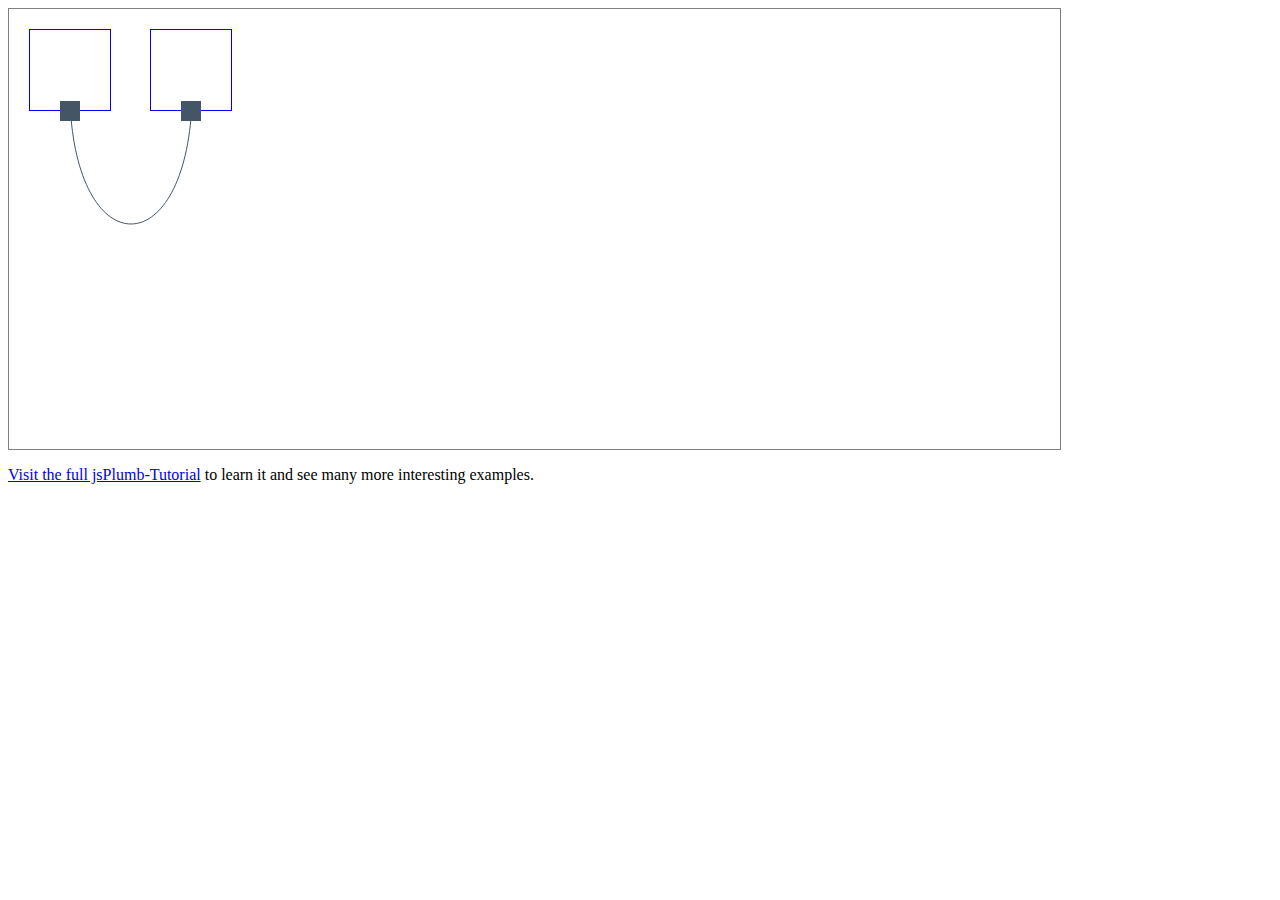
==== tutorials/tutorial1.freedevelopertutorials.com.draggableElements/index.html @ 92b02dcf "Renamed as 'draggable' tutorial" ====
<!doctype html>
<html>
<head>

    <title>jsPlumb - tutorial</title>
    <meta http-equiv="content-type" content="text/html;charset=utf-8" />
    <meta name="viewport" content="width=device-width, initial-scale=1, minimum-scale=1, maximum-scale=1, user-scalable=no"/>
    <link href="//netdna.bootstrapcdn.com/font-awesome/4.0.3/css/font-awesome.css" rel="stylesheet">
    <link href="//fonts.googleapis.com/css?family=Lato:400,700" rel="stylesheet">

    <link rel="stylesheet" type="text/css" href="css/style.css">
    
</head>

    <body data-demo-id="tutorial">

        <div id="diagramContainer">
            <div id="item_left"  class="item"></div>
            <div id="item_right" class="item" style="left:150px;"></div>
        </div>
    
        <p><a href="http://www.freedevelopertutorials.com/jsplumb-tutorial/introduction/">Visit the full jsPlumb-Tutorial</a> to learn it and see many more interesting examples.</p>
     
        <!-- JS -->
        <!-- NOTE absolute LOCATION /js for library files: -->
        <script src="/js/jsplumb.min.js"></script> 

        <!-- NOTE relative LOCATION ./js for other files: -->
        <script src="js/tutorial.js"></script>

    </body>

</html>
---- tutorials/tutorial1.freedevelopertutorials.com.draggableElements/css/style.css ----
#diagramContainer {
    padding: 20px;
    width:80%; height: 400px;
    border: 1px solid gray;
}

.item {
    /* Added to enable draggable elements: */
    position: absolute;

    height:80px; width: 80px;
    border: 1px solid blue;
}
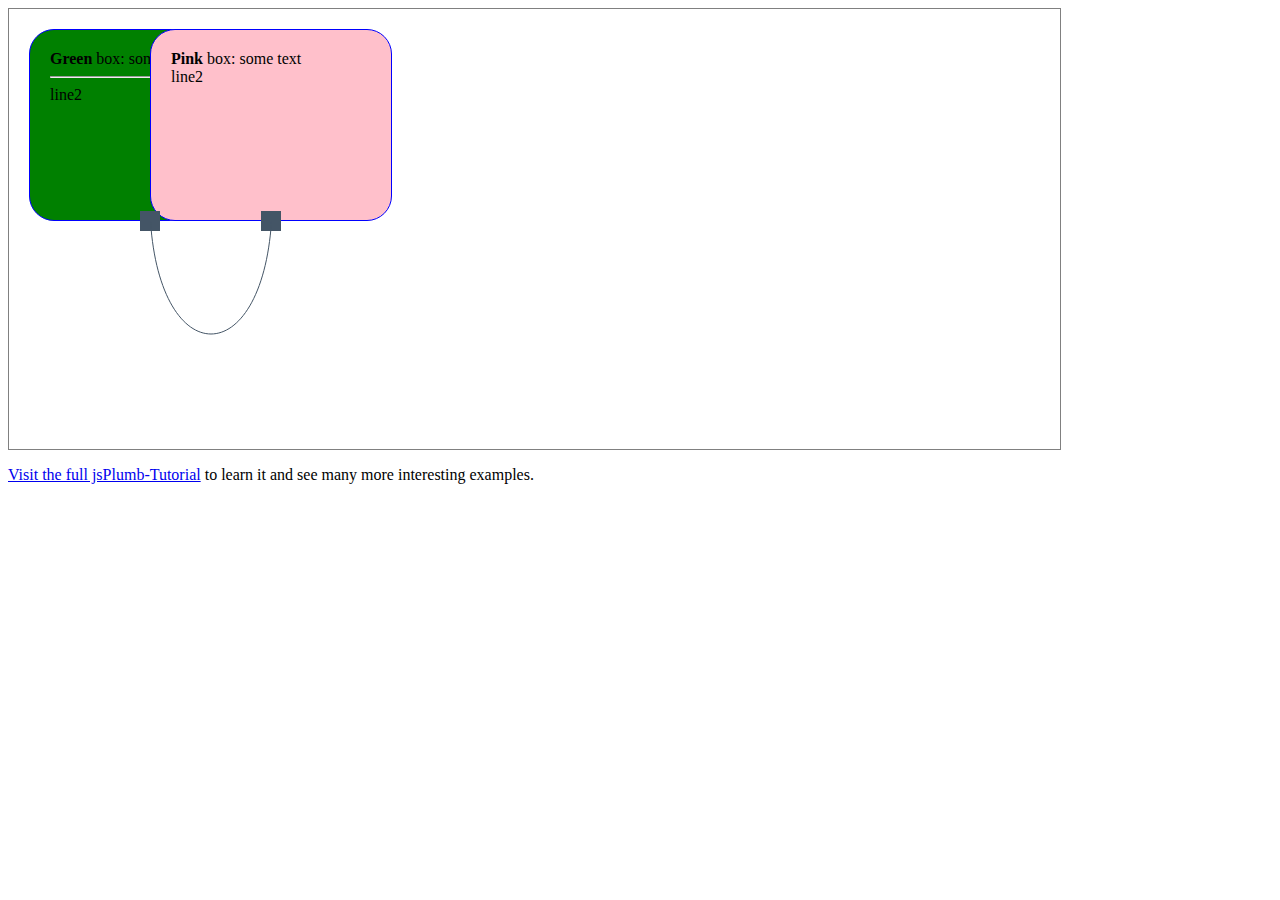
==== commit 660a74c8: "Added some basic styling and content to the draggable boxes" ====
--- a/tutorials/tutorial1.freedevelopertutorials.com.draggableElements/index.html
+++ b/tutorials/tutorial1.freedevelopertutorials.com.draggableElements/index.html
@@ -15,8 +15,17 @@
     <body data-demo-id="tutorial">
 
         <div id="diagramContainer">
-            <div id="item_left"  class="item"></div>
-            <div id="item_right" class="item" style="left:150px;"></div>
+            <div id="item_left"  class="green-rounded item">
+                <b>Green</b> box: some text
+                <hr/>
+                line2
+            </div>
+
+            <div id="item_right" class="pink-rounded item" style="left:150px;">
+                    <b>Pink</b> box: some text
+<br/>
+                    line2
+            </div>
         </div>
     
         <p><a href="http://www.freedevelopertutorials.com/jsplumb-tutorial/introduction/">Visit the full jsPlumb-Tutorial</a> to learn it and see many more interesting examples.</p>
--- a/tutorials/tutorial1.freedevelopertutorials.com.draggableElements/css/style.css
+++ b/tutorials/tutorial1.freedevelopertutorials.com.draggableElements/css/style.css
@@ -12,4 +12,19 @@
 
     height:80px; width: 80px;
     border: 1px solid blue;
+}
+
+.pink-rounded {
+    border-radius: 25px;
+    background: pink;
+    padding: 20px; 
+    width: 200px;
+    height: 150px;    
+}
+.green-rounded {
+    border-radius: 25px;
+    background: green;
+    padding: 20px; 
+    width: 200px;
+    height: 150px;    
 }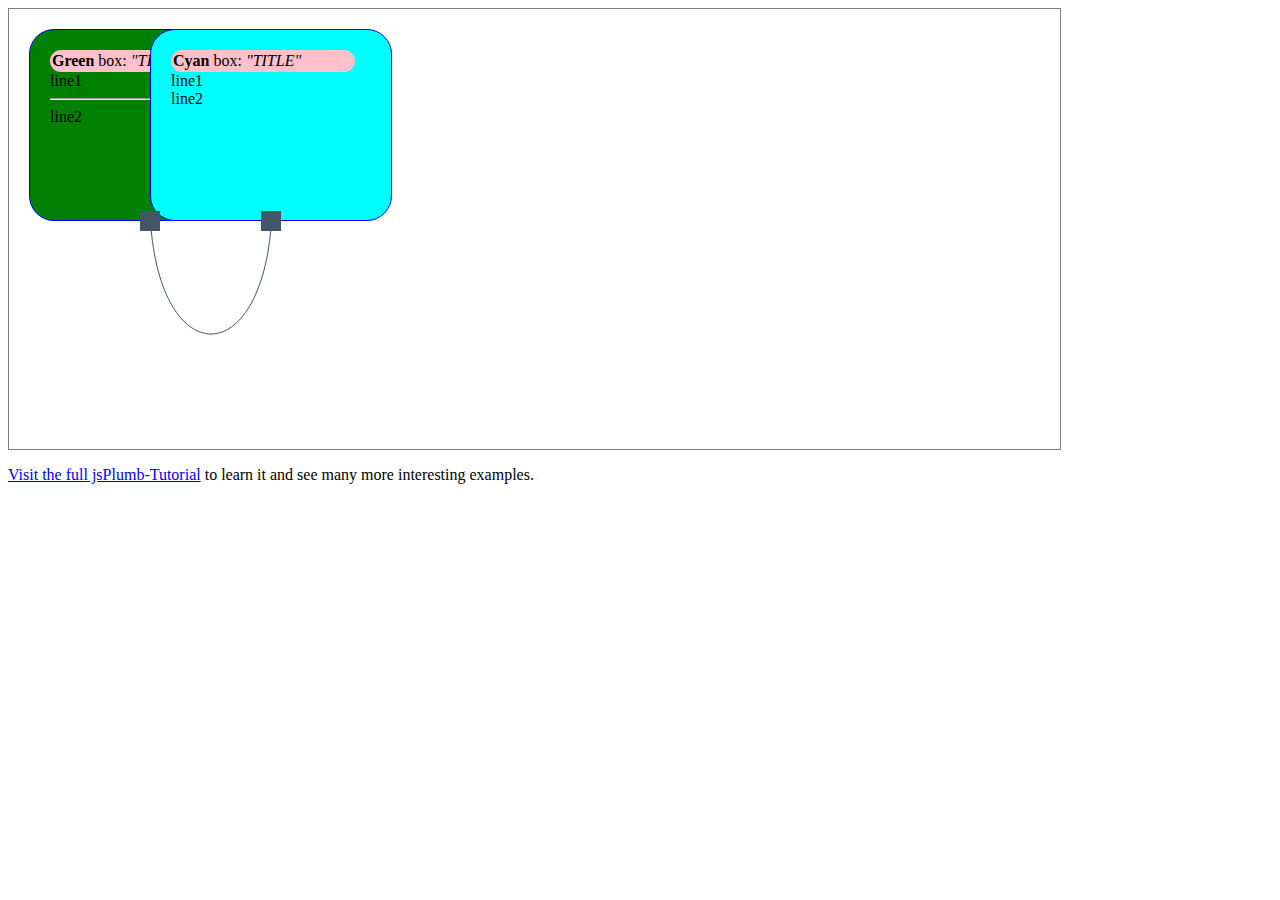
==== commit 06a78db9: "More styling - inner boxes for box titles" ====
--- a/tutorials/tutorial1.freedevelopertutorials.com.draggableElements/index.html
+++ b/tutorials/tutorial1.freedevelopertutorials.com.draggableElements/index.html
@@ -16,16 +16,23 @@
 
         <div id="diagramContainer">
             <div id="item_left"  class="green-rounded item">
-                <b>Green</b> box: some text
+                <div class="title-rounded">
+                    <b>Green</b> box: <i>"TITLE"</i>
+                </div>
+                line1
                 <hr/>
                 line2
             </div>
 
-            <div id="item_right" class="pink-rounded item" style="left:150px;">
-                    <b>Pink</b> box: some text
-<br/>
-                    line2
+            <div id="item_right" class="cyan-rounded item" style="left:150px;">
+                <div class="title-rounded">
+                    <b>Cyan</b> box: <i>"TITLE"</i>
+                </div>
+                line1
+                <br/>
+                line2
             </div>
+
         </div>
     
         <p><a href="http://www.freedevelopertutorials.com/jsplumb-tutorial/introduction/">Visit the full jsPlumb-Tutorial</a> to learn it and see many more interesting examples.</p>
--- a/tutorials/tutorial1.freedevelopertutorials.com.draggableElements/css/style.css
+++ b/tutorials/tutorial1.freedevelopertutorials.com.draggableElements/css/style.css
@@ -14,13 +14,22 @@
     border: 1px solid blue;
 }
 
-.pink-rounded {
+.title-rounded {
     border-radius: 25px;
     background: pink;
+    padding: 2px; 
+    width: 180px;
+    height: 18px;
+}
+
+.cyan-rounded {
+    border-radius: 25px;
+    background: cyan;
     padding: 20px; 
     width: 200px;
     height: 150px;    
 }
+
 .green-rounded {
     border-radius: 25px;
     background: green;
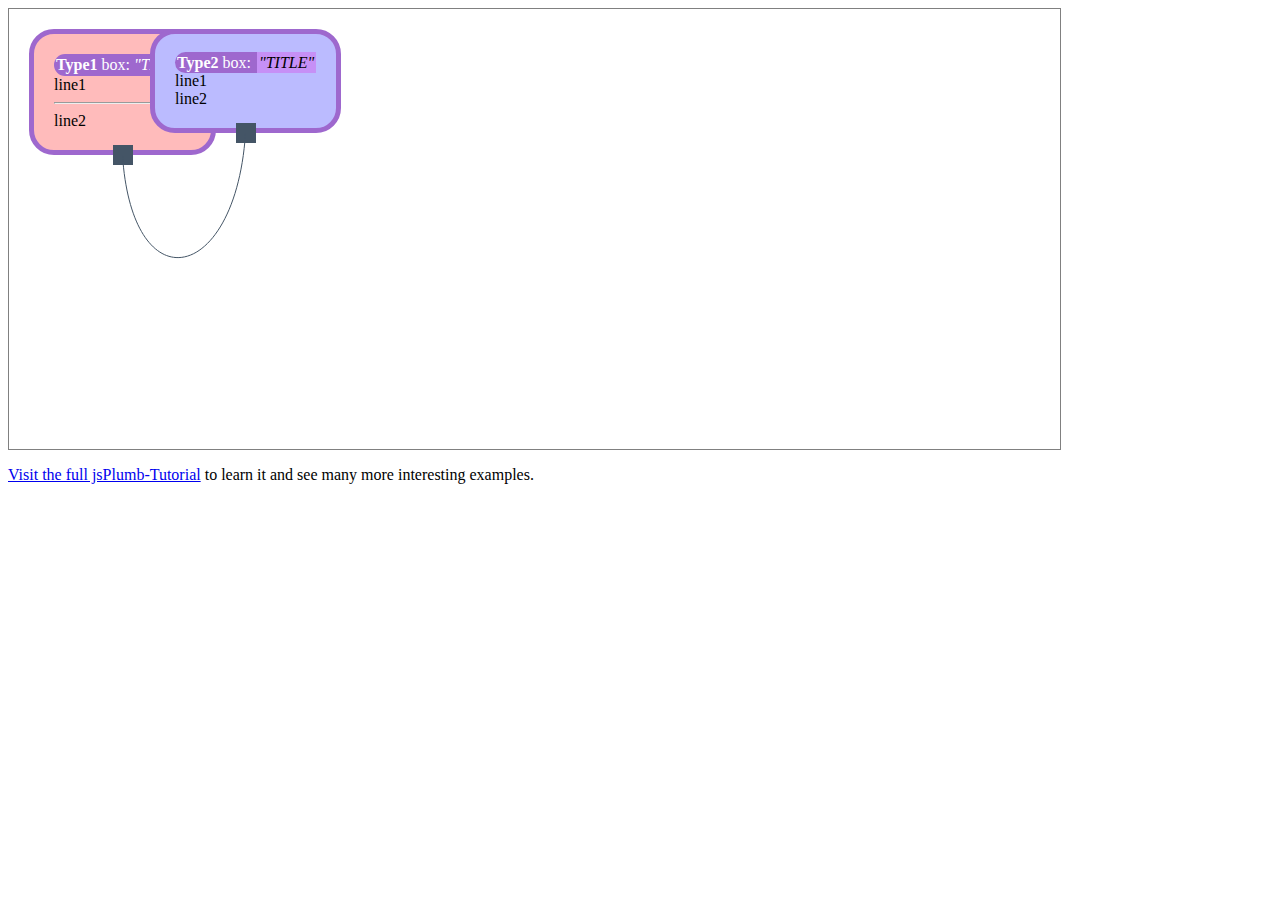
==== commit 788904c1: "More styling - nicer inner boxes for box titles" ====
--- a/tutorials/tutorial1.freedevelopertutorials.com.draggableElements/index.html
+++ b/tutorials/tutorial1.freedevelopertutorials.com.draggableElements/index.html
@@ -14,19 +14,24 @@
 
     <body data-demo-id="tutorial">
 
+        <!-- info about nested boxes:
+        https://stackoverflow.com/questions/18381670/how-to-nest-css-boxes-with-relative-positioning-and-absolute-positioning#comment26995236_18381724
+        -->
+
         <div id="diagramContainer">
-            <div id="item_left"  class="green-rounded item">
+            <div id="item_left"  class="type1-rounded item">
                 <div class="title-rounded">
-                    <b>Green</b> box: <i>"TITLE"</i>
+                    <b>Type1</b> box: <i>"TITLE"</i>
                 </div>
                 line1
                 <hr/>
                 line2
             </div>
 
-            <div id="item_right" class="cyan-rounded item" style="left:150px;">
-                <div class="title-rounded">
-                    <b>Cyan</b> box: <i>"TITLE"</i>
+            <div id="item_right" class="type2-rounded item" style="left:150px;">
+                <div class="line_container">
+                    <div class="block1 title-left-rounded"> <b>Type2</b> box: </div>
+                    <div class="block2 title-right-rounded"> <i>"TITLE"</i> </div>
                 </div>
                 line1
                 <br/>
--- a/tutorials/tutorial1.freedevelopertutorials.com.draggableElements/css/style.css
+++ b/tutorials/tutorial1.freedevelopertutorials.com.draggableElements/css/style.css
@@ -14,26 +14,76 @@
     border: 1px solid blue;
 }
 
+/* line_container used to contain 2 blocks on same line: */
+.line_container
+{
+    text-align:center;
+}
+.block1,.block2
+{
+    display:inline;
+}
+
 .title-rounded {
     border-radius: 25px;
-    background: pink;
+    background: rgb(158, 104, 206);
+    color: white;
+
     padding: 2px; 
-    width: 180px;
+    /*width: max-content;*/
+    /* width: 180px;*/
     height: 18px;
 }
 
-.cyan-rounded {
-    border-radius: 25px;
-    background: cyan;
-    padding: 20px; 
-    width: 200px;
-    height: 150px;    
+.title-left-rounded {
+    border-radius: 25px 0px 0px 25px;
+    background: rgb(158, 104, 206);
+    color: white;
+
+    padding: 2px; 
+    /*width: max-content;*/
+    /* width: 180px;*/
+    height: 18px;
 }
 
-.green-rounded {
+.title-right-rounded {
+    /*border-radius: 0px 25px 25px 0px;*/
+    background: rgb(198, 144, 246);
+    color: black;
+
+    padding: 2px; 
+    /*width: max-content;*/
+    /* width: 180px;*/
+    height: 18px;
+}
+
+.type1-rounded {
     border-radius: 25px;
-    background: green;
+
+    border-style: solid;
+    border-width: 5px;
+    border-color: rgb(158, 104, 206);
+
+    background: #fbb;
     padding: 20px; 
-    width: 200px;
-    height: 150px;    
+
+    /* Adapt size to content: */
+    /*width: 200px; height: 150px; */
+    width: max-content; height: max-content;
+
+}
+
+.type2-rounded {
+    border-radius: 25px;
+
+    border-style: solid;
+    border-width: 5px;
+    border-color: rgb(158, 104, 206);
+
+    background: #bbf;
+    padding: 20px; 
+
+    /* Adapt size to content: */
+    /*width: 200px; height: 150px; */
+    width: max-content; height: max-content;
 }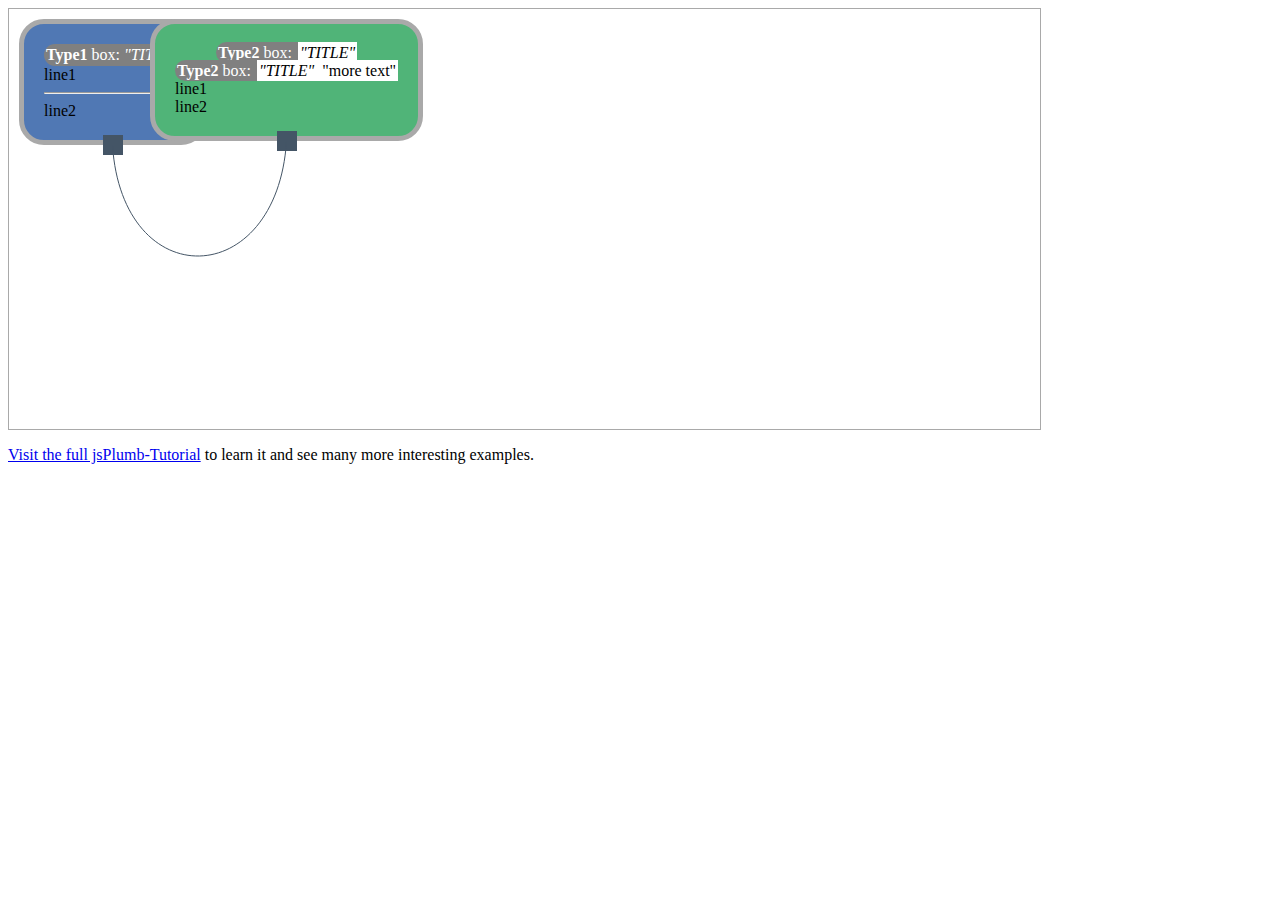
==== commit 7f5c7151: "Experimenting wiht multiple blocks on same line" ====
--- a/tutorials/tutorial1.freedevelopertutorials.com.draggableElements/index.html
+++ b/tutorials/tutorial1.freedevelopertutorials.com.draggableElements/index.html
@@ -30,9 +30,14 @@
 
             <div id="item_right" class="type2-rounded item" style="left:150px;">
                 <div class="line_container">
-                    <div class="block1 title-left-rounded"> <b>Type2</b> box: </div>
-                    <div class="block2 title-right-rounded"> <i>"TITLE"</i> </div>
-                </div>
+                        <div class="block1 title-left-rounded"> <b>Type2</b> box: </div>
+                        <div class="block2 title-right-rounded"> <i>"TITLE"</i> </div>
+                    </div>
+                    <div class="line_container">
+                        <div class="blockN title-left-rounded"> <b>Type2</b> box: </div>
+                        <div class="blockN title-right-rounded"> <i>"TITLE"</i> </div>
+                        <div class="blockN title-right-rounded"> "more text" </div>
+                    </div>
                 line1
                 <br/>
                 line2
--- a/tutorials/tutorial1.freedevelopertutorials.com.draggableElements/css/style.css
+++ b/tutorials/tutorial1.freedevelopertutorials.com.draggableElements/css/style.css
@@ -1,32 +1,42 @@
 
 
+:root {
+    --main-bg-color:     grey;
+    --main-border-color: darkgrey;
+ 
+    --title-color:       grey;
+    --title-left-color:  grey;
+    --title-right-color: white;
+
+    --type1-bg-color: rgb(80, 120, 180);
+    --type2-bg-color: rgb(80, 180, 120);
+
+  }
+
 #diagramContainer {
-    padding: 20px;
+    padding: 10px;
     width:80%; height: 400px;
-    border: 1px solid gray;
+    
+    border: 1px solid var(--main-border-color);
 }
 
 .item {
     /* Added to enable draggable elements: */
     position: absolute;
 
+    background: solid var(--main-bg-color);
+
     height:80px; width: 80px;
-    border: 1px solid blue;
+    border: 1px solid var(--main-border-color);
 }
 
 /* line_container used to contain 2 blocks on same line: */
-.line_container
-{
-    text-align:center;
-}
-.block1,.block2
-{
-    display:inline;
-}
+.line_container  {  text-align:center;  }
+.block1, .block2, .blockN {  display:inline;     }
 
 .title-rounded {
     border-radius: 25px;
-    background: rgb(158, 104, 206);
+    background: var(--title-color);
     color: white;
 
     padding: 2px; 
@@ -37,23 +47,19 @@
 
 .title-left-rounded {
     border-radius: 25px 0px 0px 25px;
-    background: rgb(158, 104, 206);
+    background: var(--title-left-color);
     color: white;
 
     padding: 2px; 
-    /*width: max-content;*/
-    /* width: 180px;*/
     height: 18px;
 }
 
 .title-right-rounded {
     /*border-radius: 0px 25px 25px 0px;*/
-    background: rgb(198, 144, 246);
+    background: var(--title-right-color);
     color: black;
 
     padding: 2px; 
-    /*width: max-content;*/
-    /* width: 180px;*/
     height: 18px;
 }
 
@@ -62,9 +68,9 @@
 
     border-style: solid;
     border-width: 5px;
-    border-color: rgb(158, 104, 206);
+    border-color: var(--main-border-color);
 
-    background: #fbb;
+    background: var(--type1-bg-color);
     padding: 20px; 
 
     /* Adapt size to content: */
@@ -78,9 +84,9 @@
 
     border-style: solid;
     border-width: 5px;
-    border-color: rgb(158, 104, 206);
+    border-color: var(--main-border-color);
 
-    background: #bbf;
+    background: var(--type2-bg-color);
     padding: 20px; 
 
     /* Adapt size to content: */
